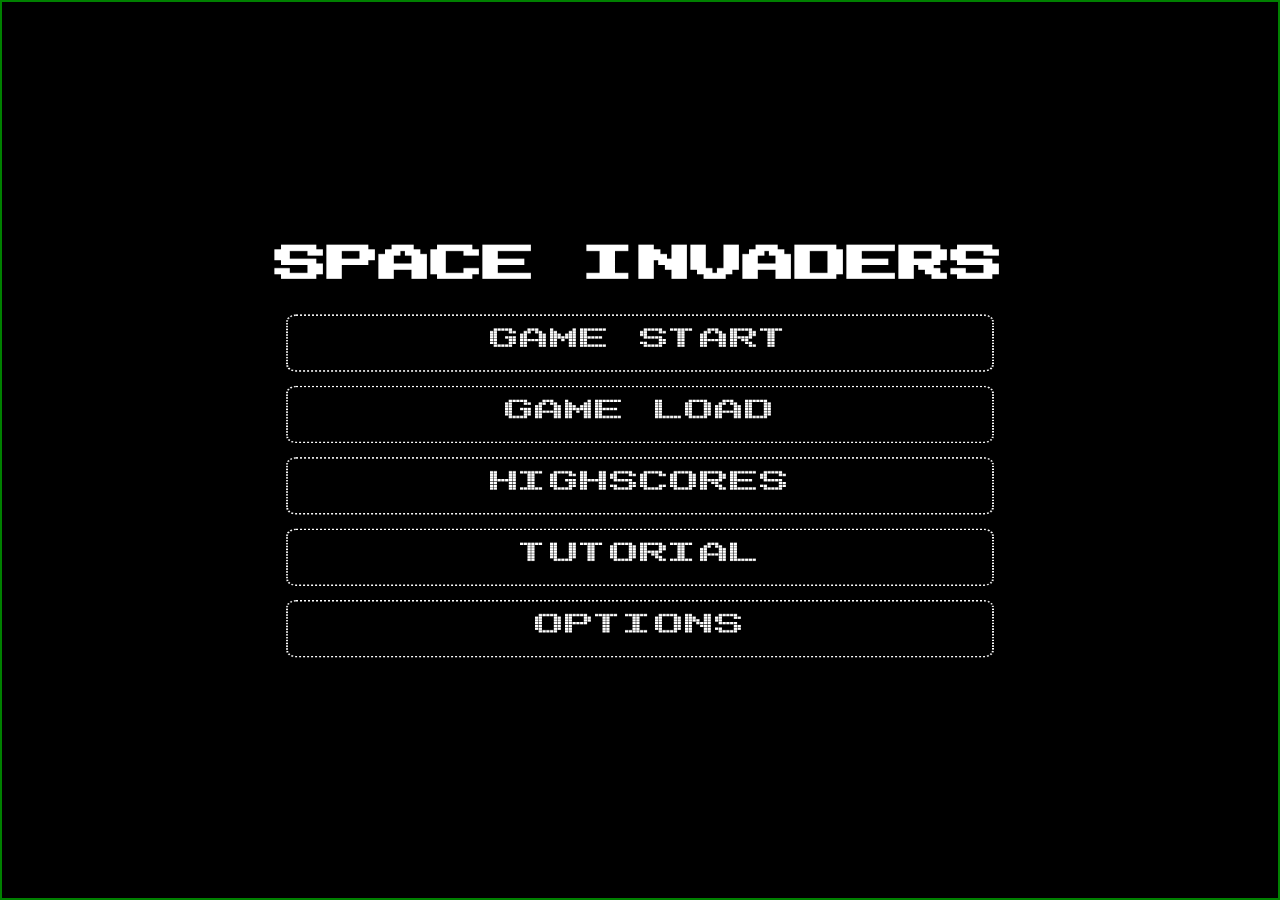
==== index.html @ 5a2a188d "attempting bug fixes, fixed powerup display" ====
<!DOCTYPE html>
<html lang="en">
<head>
  <meta charset="UTF-8">
  <meta http-equiv="X-UA-Compatible" content="IE=edge">
  <meta name="viewport" content="width=device-width, initial-scale=1.0">
  <link rel="stylesheet" href="./styles/main.css">
  <script src="./scripts/app.js" charset="utf-8"></script>
  <title>Space Invaders</title>
</head>
<body>
  <audio src="/assets/audio/soundBoltFire.mp3" class="soundBoltFire"></audio>
  <audio src="/assets/audio/soundExplosion.wav" class="soundExplosion"></audio>
  <audio src="/assets/audio/soundMovement1.wav" class="soundMovement1"></audio>
  <audio src="/assets/audio/soundMovement2.wav" class="soundMovement2"></audio>
  <audio src="/assets/audio/soundMovement3.wav" class="soundMovement3"></audio>
  <audio src="/assets/audio/soundMovement4.wav" class="soundMovement4"></audio>
  <audio src="/assets/audio/soundEnemyKilled.wav" class="soundEnemyKilled"></audio>
  <audio src="/assets/audio/soundUfo1.wav" class="soundUfo1"></audio>
  <audio src="/assets/audio/soundUfo2.wav" class="soundUfo2"></audio>
  <audio src="/assets/" class="startScreenMusic"></audio>
  <div class="content">
    <!-- <div class="soundControl">
      <button class="audioMuted" type="button">Mute</button>
      <button class="audioPlay" type="button">Unmute</button>
    </div> -->
    <!-- <section class="startPage"> press enter to begin</section> -->
    <section class="arcadeVideo hidden">
    <video src="/assets/splashVideo.mp4" muted autoplay class="splashVideo" type='video/mp4'></video>
    </section>
    <section class="splashScreen">
      <h1>SPACE INVADERS</h1>
        <div class="startMenu">
          <button class="startButtonHome" type="button">GAME START</button>
          <button type="button" class="loadGameButton noFunction">GAME LOAD</button type="button">
          <button type="button" class="highScoreButton noFunction">HIGHSCORES</button>
          <button type= "button" class="tutorialButton">TUTORIAL</button>
          <button class="optionsButton noFunction" type="button">OPTIONS</button>
        </div>
    </section>
    <section class="gameScreen hidden" >
      <div class="gridWrapper">
        <div class="grid"></div>
      </div >
      <div class="gameInfoBoard">
        <div class="displayScore">
          <h3>SCORE:</h3>
          <p></p>
        </div>
        <div class="displayLife">
          <h3>LIFE COUNT</h3>
          <p></p>
        </div>
        <div class="displayLevel">
          <h3>CURRENT LVL</h3>
          <p></p>
        </div>
        <div class="displayCurrentBonusWeapon">
          <h3>BONUS</h3>
          <p></p>
        </div>
        <div class="displayPowerBar"><h3>POWERING UP...</h3>
          <progress class="powerBar" value="0" max="100"></progress>
        </div>
        <button type="button" class="startButton">Start Game</button>
        <button type="button" class="resetButton">Reset Game</button>
        <button class="returnHomeButton">Home</button>
      </div>
    </section>
    <section class="highscoreScreen hidden">
      <h1>High scores</h1>
      <p>enter your high scores</p>
      <button type="submit">submit my score</button>
      <button class="returnHomeButton">Home</button>
    </section>
    <section class="tutorialScreen hidden">
      <h1>HOW TO PLAY</h1>
    <div class="tutorialScreenRight">
        <div class="instructions">
          <p>the aim of the game is to prevent an invasion by destroying all of the invaders before they reach the ground. <br>
            If any of them make it to the ground, or touch the player, it's game over!<br></p>
          <p><br>To navigate across the planets surface, use either the left and right arrow keys, or alternatively the A and D keys on your keyboard<br></p>
          <p><br>You also need to be able to fight back! <br>Press the spacebar in order to fire a specialised invader killing plasma bolt<br></p>
          <p><br>Watch out! As they make their way towards the planet's surface, the aliens may open fire!<br>You can doge this rain of fire, or shoot back with your own weaponry to block<br></p>
          <p><br>We have a supply of special bombs that will kill a number of enemies in a single hit. <br>However, they are temperamental and will shooting regular bolts will reset their charge. <br>Keep an eye on your visor for an indicator when the bombs are charged and operational. <br>Press the P key to open fire<br></p>
          <p><br>On occasion some fighters have observed fast moving ships scouting above. <br>If you see one, shoot it down! <br>They sometimes carry advanced shielding tech that can protect you from a round of enemy fire!</p>
        </div>
        <button class="returnHomeButton">Home</button>
    </div>
    </section>
    <section class="optionsScreen hidden">
      <h1>OPTIONS SCREEN</h1>
      <p>i am the options screen! here you ccan change settings in the game to make it easier or more difficult, your choice</p>
      <button class="returnHomeButton">Home</button>
    </section>
    <section class="gameOverScreen hidden ">
      <h1>GAME OVER</h1>
      <div class="loseScreenContent">
        <div class="loseScreenLeft">
          <p>GAME OVER YOU LOSE!!! You failed to defend the base from the alien hordes...</p>
          <p class="finalScore"></p>
        </div>
        <div class="loseScreenButtons">
          <button type="button" class="resetButton">Let me try again...</button>
          <button type="button" class="returnHomeButton">i'm done, no more</button>
        </div>
      </div>
    </section>
    <section class="gameWinScreen hidden">
      <h1>YOU WON</h1>
      <div class="winScreenContent">
        <div class="winScreenLeft">
          <p>GAME OVER, YOU WIN!!! <br>You succesfully repelled the invading forces and live to fight another day... </p>
          <p class="finalScore"></p>
        </div>
        <div class="winScreenButtons">
          <button type="button" class="submitHighScore">Submit Your Score</button>
          <button class="returnHomeButton">Home</button>
        </div>
      </div>
    </section>
  </div>


</body>
</html>
---- styles/main.css ----
/* background colour = #2e245d
transform rotate property

*/

@font-face {
  font-family: 'Arcade';
  src: url('../assets/fonts/Arcade/Arcade Regular/Arcade Regular.ttf') format('truetype');
  font-style: normal;

}
.soundControl {
  display: flex;
  z-index: 5;

  align-self: start;

}
* {
  box-sizing: border-box;
  margin:0;
  font-family: 'Arcade', sans-serif;
  color: white;
  text-transform: capitalize;

}
button {
  background-color: black;
  color: white;
  text-align: center;
  border: 2px dotted white;
  font-size: 2rem;
  border-radius: 10px;
  text-transform: capitalize;
  transition-duration: 0.4s;
  cursor: pointer;
}

.noFunction {
  cursor: not-allowed;
}
.gameInfoBoard button {
  align-content: center;
  font-size: 30px;
  border: 2px dotted white;
  background-color: black;
  border-radius: 10px;
  margin: 5px;
  margin-bottom: 0;
  text-transform: capitalize;
}

h1 {
  font-size: 100px;
  text-align: center;
}

.startMenu button {
  margin:10px;
  padding: 10px;
  font-size: 57px;
}

progress {
  background-color: black;
  color: white;
  border: 2px dotted white;
  border-radius: 5px;

}
::-moz-progress-bar {
  background-color: white;
  border:2px dotted white;
}


/* body {
  width: 100vw;
} */
.content {
  height: 100vh;
  width:100vw;
  margin: 0;
  display: flex;
  flex-direction: column;
  justify-content: center;
  align-items: center;
  /* background-image: url('../assets/backgroundPlate.png'); */
  background-repeat: no-repeat;
  background-size: cover;
  background-position: center;
  background-color: black;
  border: 2px solid green;
}

.grid-wrapper {
  height: 800px;
  width: 1200px;
  display: flex;
  justify-content: center;
  align-items: center;
  border:2px solid rgb(255, 255, 255);
  flex: 4;
}

.grid{
  align-items: center;
  /* box-shadow: 0 0 20px 0 rgba(0, 0, 0, 0.2); */
  display: flex;
  flex-wrap: wrap;
  height: 100%;
  justify-content: center;
  height: 800px;
  width: 1200px;
  border: 2px black;
}

.grid div {
  border: 1px solid lightgrey;
  flex-grow: 1;
  height: 5%;
  width: 5%;
}

.playerCharacter{
  background-image: url('../assets/playerShip.png');
  background-repeat: no-repeat;
  background-size: contain;
  background-position: center;
  cursor: none;
}
.ufoCharacter {
  background-image: url('../assets/ufoBonus.png');
  background-repeat: no-repeat;
  background-size: contain;
  background-position: center;
  cursor: none;
}

.weaponBolt{
  background-image: url('../assets/laserBolt.png');
  background-repeat: no-repeat;
  background-size: contain;
  background-position: center;
  cursor: none;
}

.enemyCharacter{
  background-image: url('../assets/alienYellow.gif');
  background-repeat: no-repeat;
  background-size: contain;
  cursor: none;
  background-position: center;
  position: relative;

}

.explosion {
  background-image: url('../assets/explosion.png');
  background-position: center;
  background-repeat: no-repeat;
  background-size: contain;
  background-position: center;
  cursor: none;
}


.displayCurrentBonusWeapon div {
  background-image: url('../assets/bomb.png');
  background-position: center;
  background-repeat: no-repeat;
  background-size: contain;
  background-position: center;
  cursor: none;
}

.weaponBomb {
  background-image: url('../assets/bomb.png');
  background-position: center;
  background-repeat: no-repeat;
  background-size: contain;
  background-position: center;
  cursor: none;
}

.gameInfoBoard{
border:2px solid black;
height: 80px;
width: 1200px;
display: flex;
flex-direction: row;
justify-content: space-between;

}
.gameInfoBoard * {
  flex: 1;
  font-size: 20px;
  display: flex;
  flex-direction: column;
}

.enemyWeaponBolt {
  background-image: url('../assets/laserBolt.png');
  background-position: center;
  background-repeat: no-repeat;
  background-size: contain;
  cursor: none;
}
.displayPowerBar {
  display: flex;
  flex-direction: column;

}
h3 {
  margin: 0;
  text-align: center;
}
.gameInfoBoard p {
  text-align: center;
  font-size: 40px;
  margin: 0;
}

.splashScreen {
  display:flex;
  justify-content: center;
  flex-direction: column;
}

.startMenu {
  display:flex;
  flex-direction:column;
}


.gameScreen, .splashScreen, .optionsScreen, .gameOverScreen, .gameWinScreen{
  height: auto;
  width: auto;
  rotate: x 45deg;
}
.tutorialScreen button{
align-self:flex-end;
flex: 1;
}

.splashScreen, .tutorialScreen{
  display: flex;
  flex-direction: column;
}
.tutorialScreenRight, .winScreenContent, .loseScreenContent {
  display: flex;
  flex-direction: row;
}

button:hover {
  background-color: black;
  color: white;
}


.instructions {
  flex-wrap: wrap;
  text-align: justify;
  flex:4;
}

.gameOverScreen p, .gameWinScreen p,  {
  font-size: 22px;
}

.winScreenLeft, .winScreenButtons, .loseScreenLeft, .loseScreenButtons {
  display: flex;
  flex-direction: column;
  font-size: 17px;

}
.winScreenButtons button, .loseScreenButtons button{
  margin: 20px;
  padding: 15px;
}

.hidden {
  display: none;
}

.splashVideo {
  width: 100%;
  height:100%;
  z-index: 10;
}
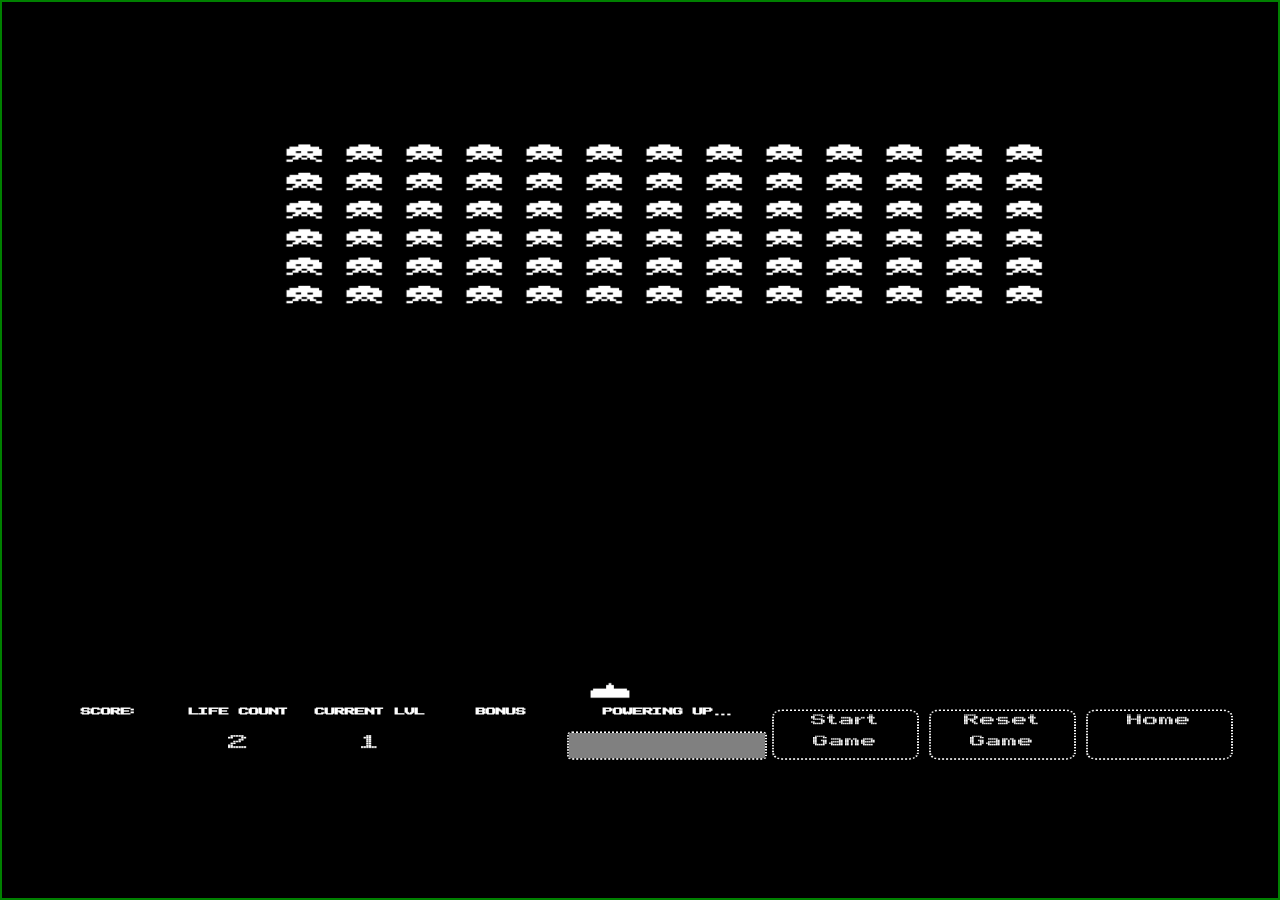
==== commit 64656d94: "changing classnames to match" ====
--- a/index.html
+++ b/index.html
@@ -28,7 +28,7 @@
     <section class="arcadeVideo hidden">
     <video src="/assets/splashVideo.mp4" muted autoplay class="splashVideo" type='video/mp4'></video>
     </section>
-    <section class="splashScreen">
+    <section class="splashScreen hidden">
       <h1>SPACE INVADERS</h1>
         <div class="startMenu">
           <button class="startButtonHome" type="button">GAME START</button>
@@ -38,7 +38,7 @@
           <button class="optionsButton noFunction" type="button">OPTIONS</button>
         </div>
     </section>
-    <section class="gameScreen hidden" >
+    <section class="gameScreen" >
       <div class="gridWrapper">
         <div class="grid"></div>
       </div >
@@ -90,7 +90,7 @@
     </section>
     <section class="optionsScreen hidden">
       <h1>OPTIONS SCREEN</h1>
-      <p>i am the options screen! here you ccan change settings in the game to make it easier or more difficult, your choice</p>
+      <p>i am the options screen! here you can change settings in the game to make it easier or more difficult, your choice</p>
       <button class="returnHomeButton">Home</button>
     </section>
     <section class="gameOverScreen hidden ">
--- a/styles/main.css
+++ b/styles/main.css
@@ -116,7 +116,7 @@
 }
 
 .grid div {
-  border: 1px solid lightgrey;
+  /* border: 1px solid lightgrey; */
   flex-grow: 1;
   height: 5%;
   width: 5%;
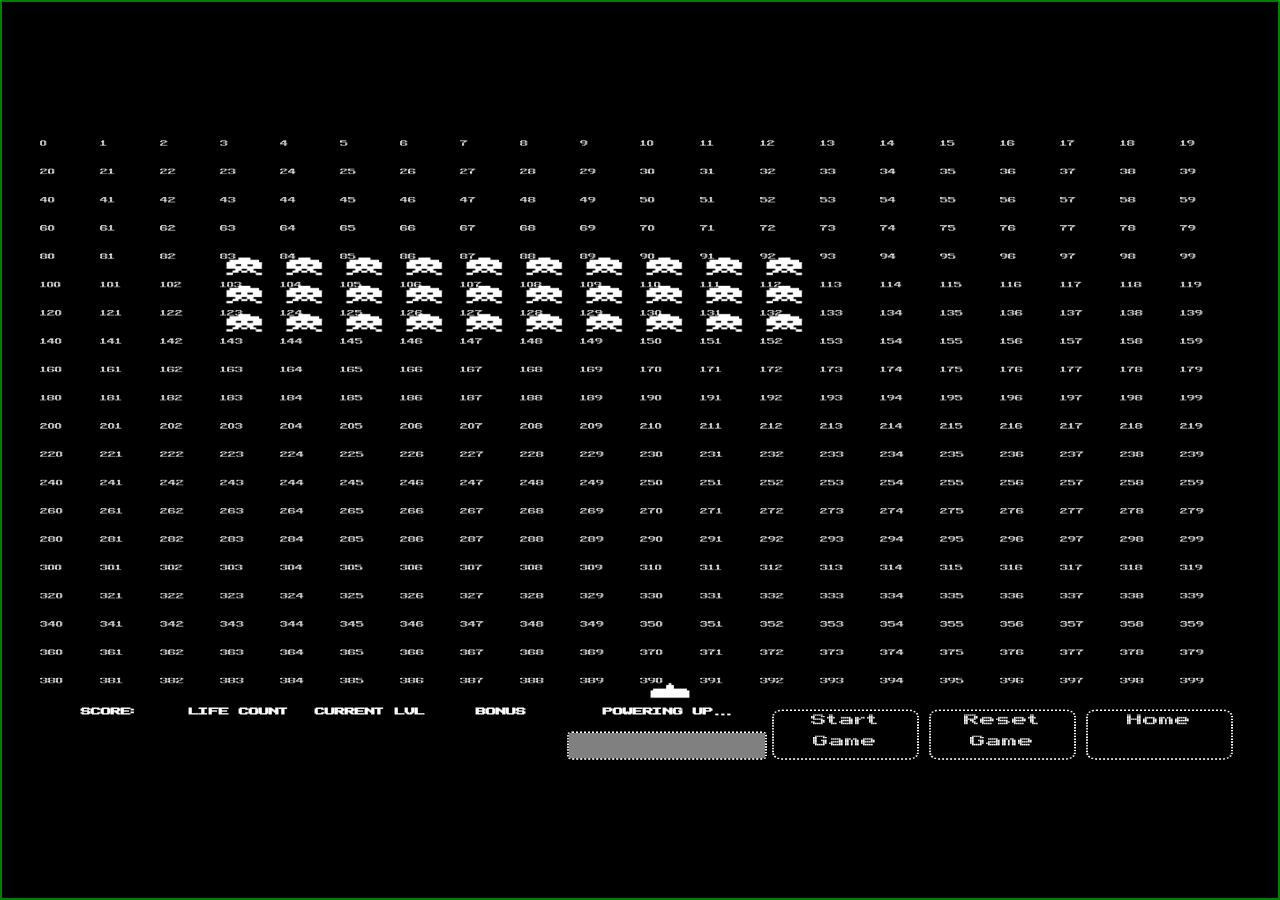
==== commit 297c0e7b: "something was broken but now is fixed... added extension recommendations, begin reintegration" ====
--- a/index.html
+++ b/index.html
@@ -9,15 +9,15 @@
   <title>Space Invaders</title>
 </head>
 <body>
-  <audio src="/assets/audio/soundBoltFire.mp3" class="soundBoltFire"></audio>
-  <audio src="/assets/audio/soundExplosion.wav" class="soundExplosion"></audio>
-  <audio src="/assets/audio/soundMovement1.wav" class="soundMovement1"></audio>
-  <audio src="/assets/audio/soundMovement2.wav" class="soundMovement2"></audio>
-  <audio src="/assets/audio/soundMovement3.wav" class="soundMovement3"></audio>
-  <audio src="/assets/audio/soundMovement4.wav" class="soundMovement4"></audio>
-  <audio src="/assets/audio/soundEnemyKilled.wav" class="soundEnemyKilled"></audio>
-  <audio src="/assets/audio/soundUfo1.wav" class="soundUfo1"></audio>
-  <audio src="/assets/audio/soundUfo2.wav" class="soundUfo2"></audio>
+  <audio src="./assets/audio/soundBoltFire.mp3" class="soundBoltFire"></audio>
+  <audio src="./assets/audio/soundExplosion.wav" class="soundExplosion"></audio>
+  <audio src="./assets/audio/soundMovement1.wav" class="soundMovement1"></audio>
+  <audio src="./assets/audio/soundMovement2.wav" class="soundMovement2"></audio>
+  <audio src="./assets/audio/soundMovement3.wav" class="soundMovement3"></audio>
+  <audio src="./assets/audio/soundMovement4.wav" class="soundMovement4"></audio>
+  <audio src="./assets/audio/soundEnemyKilled.wav" class="soundEnemyKilled"></audio>
+  <audio src="./assets/audio/soundUfo1.wav" class="soundUfo1"></audio>
+  <audio src="./assets/audio/soundUfo2.wav" class="soundUfo2"></audio>
   <audio src="/assets/" class="startScreenMusic"></audio>
   <div class="content">
     <!-- <div class="soundControl">
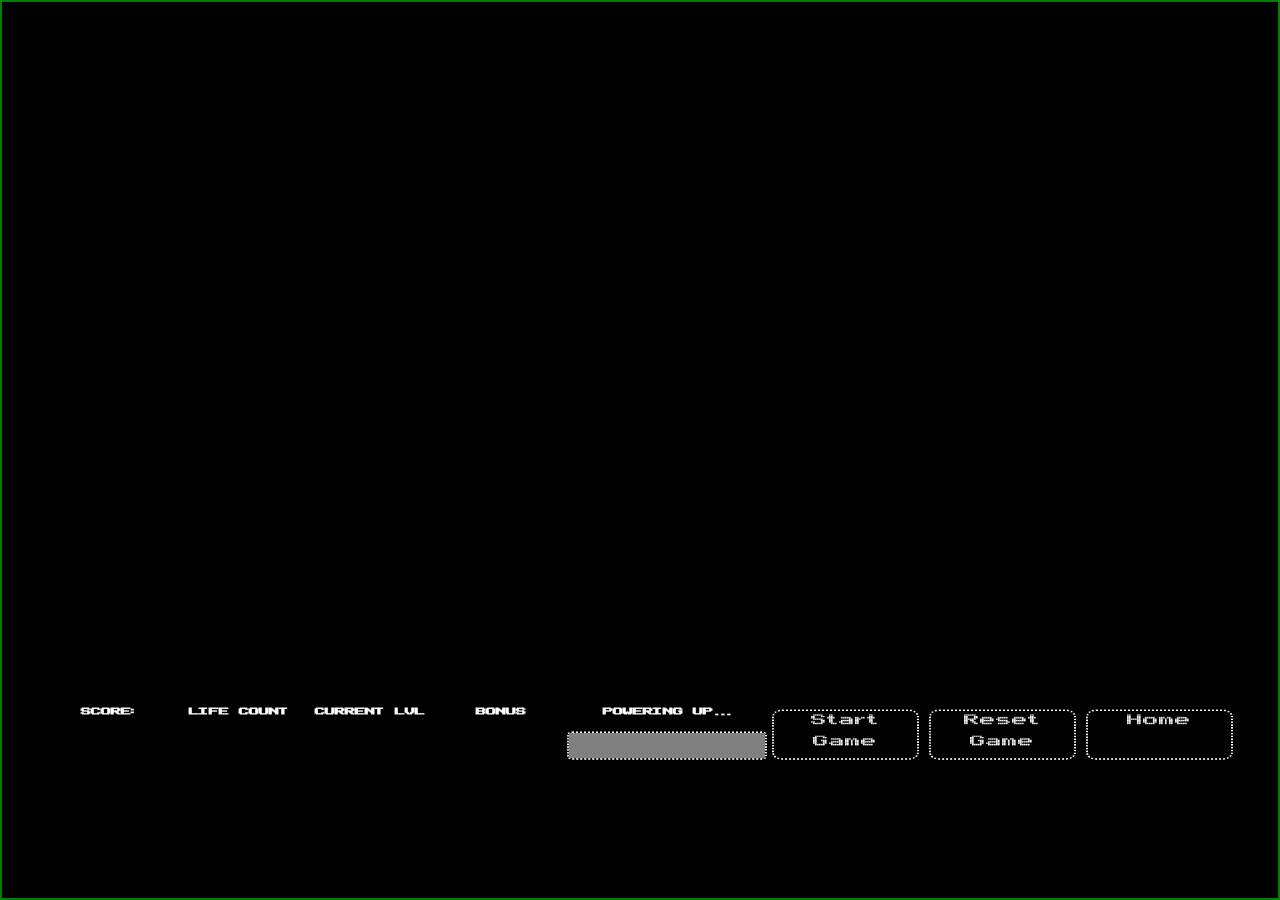
==== commit 27ca7ebd: "movement working in app.js, still need to reintergrate old code" ====
--- a/index.html
+++ b/index.html
@@ -9,7 +9,7 @@
   <title>Space Invaders</title>
 </head>
 <body>
-  <audio src="./assets/audio/soundBoltFire.mp3" class="soundBoltFire"></audio>
+  <audio src="./assets/audio/soundBoltFire.wav" class="soundBoltFire"></audio>
   <audio src="./assets/audio/soundExplosion.wav" class="soundExplosion"></audio>
   <audio src="./assets/audio/soundMovement1.wav" class="soundMovement1"></audio>
   <audio src="./assets/audio/soundMovement2.wav" class="soundMovement2"></audio>
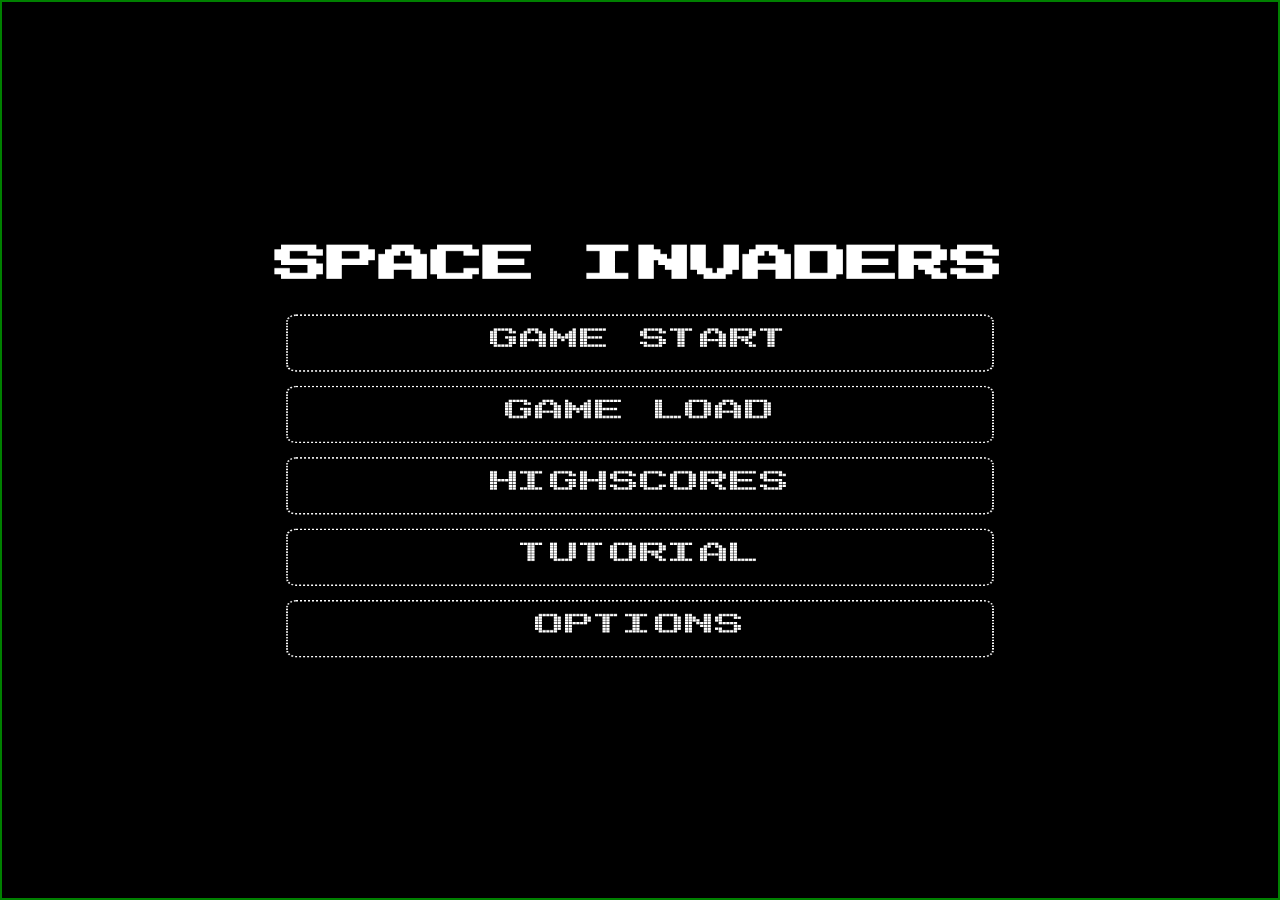
==== commit 31feb440: "rewrite of screen toggle function working" ====
--- a/index.html
+++ b/index.html
@@ -28,17 +28,17 @@
     <section class="arcadeVideo hidden">
     <video src="/assets/splashVideo.mp4" muted autoplay class="splashVideo" type='video/mp4'></video>
     </section>
-    <section class="splashScreen hidden">
+    <section class="splashScreen">
       <h1>SPACE INVADERS</h1>
         <div class="startMenu">
-          <button class="startButtonHome" type="button">GAME START</button>
+          <button class="startButtonHome navigationButton" type="button" value=".gameScreen">GAME START</button>
           <button type="button" class="loadGameButton noFunction">GAME LOAD</button type="button">
-          <button type="button" class="highScoreButton noFunction">HIGHSCORES</button>
-          <button type= "button" class="tutorialButton">TUTORIAL</button>
+          <button type="button" class="highScoreButton noFunction" value=".highscoreScreen">HIGHSCORES</button>
+          <button type= "button" class="tutorialButton navigationButton" value=".tutorialScreen">TUTORIAL</button>
           <button class="optionsButton noFunction" type="button">OPTIONS</button>
         </div>
     </section>
-    <section class="gameScreen" >
+    <section class="gameScreen hidden" >
       <div class="gridWrapper">
         <div class="grid"></div>
       </div >
@@ -64,14 +64,14 @@
         </div>
         <button type="button" class="startButton">Start Game</button>
         <button type="button" class="resetButton">Reset Game</button>
-        <button class="returnHomeButton">Home</button>
+        <button class="returnHomeButton navigationButton" value=".splashScreen">Home</button>
       </div>
     </section>
     <section class="highscoreScreen hidden">
       <h1>High scores</h1>
       <p>enter your high scores</p>
       <button type="submit">submit my score</button>
-      <button class="returnHomeButton">Home</button>
+      <button class="returnHomeButton navigationButton" value=".splashScreen">Home</button>
     </section>
     <section class="tutorialScreen hidden">
       <h1>HOW TO PLAY</h1>
@@ -85,13 +85,13 @@
           <p><br>We have a supply of special bombs that will kill a number of enemies in a single hit. <br>However, they are temperamental and will shooting regular bolts will reset their charge. <br>Keep an eye on your visor for an indicator when the bombs are charged and operational. <br>Press the P key to open fire<br></p>
           <p><br>On occasion some fighters have observed fast moving ships scouting above. <br>If you see one, shoot it down! <br>They sometimes carry advanced shielding tech that can protect you from a round of enemy fire!</p>
         </div>
-        <button class="returnHomeButton">Home</button>
+        <button class="returnHomeButton navigationButton" value=".splashScreen">Home</button>
     </div>
     </section>
     <section class="optionsScreen hidden">
       <h1>OPTIONS SCREEN</h1>
       <p>i am the options screen! here you can change settings in the game to make it easier or more difficult, your choice</p>
-      <button class="returnHomeButton">Home</button>
+      <button class="returnHomeButton navigationButton" value=".splashScreen">Home</button>
     </section>
     <section class="gameOverScreen hidden ">
       <h1>GAME OVER</h1>
@@ -102,7 +102,7 @@
         </div>
         <div class="loseScreenButtons">
           <button type="button" class="resetButton">Let me try again...</button>
-          <button type="button" class="returnHomeButton">i'm done, no more</button>
+          <button type="button" class="returnHomeButton navigationButton">i'm done, no more</button>
         </div>
       </div>
     </section>
@@ -115,7 +115,7 @@
         </div>
         <div class="winScreenButtons">
           <button type="button" class="submitHighScore">Submit Your Score</button>
-          <button class="returnHomeButton">Home</button>
+          <button class="returnHomeButton navigationButton">Home</button>
         </div>
       </div>
     </section>
--- a/styles/main.css
+++ b/styles/main.css
@@ -264,7 +264,7 @@
   flex:4;
 }
 
-.gameOverScreen p, .gameWinScreen p,  {
+.gameOverScreen p, .gameWinScreen p {
   font-size: 22px;
 }
 
